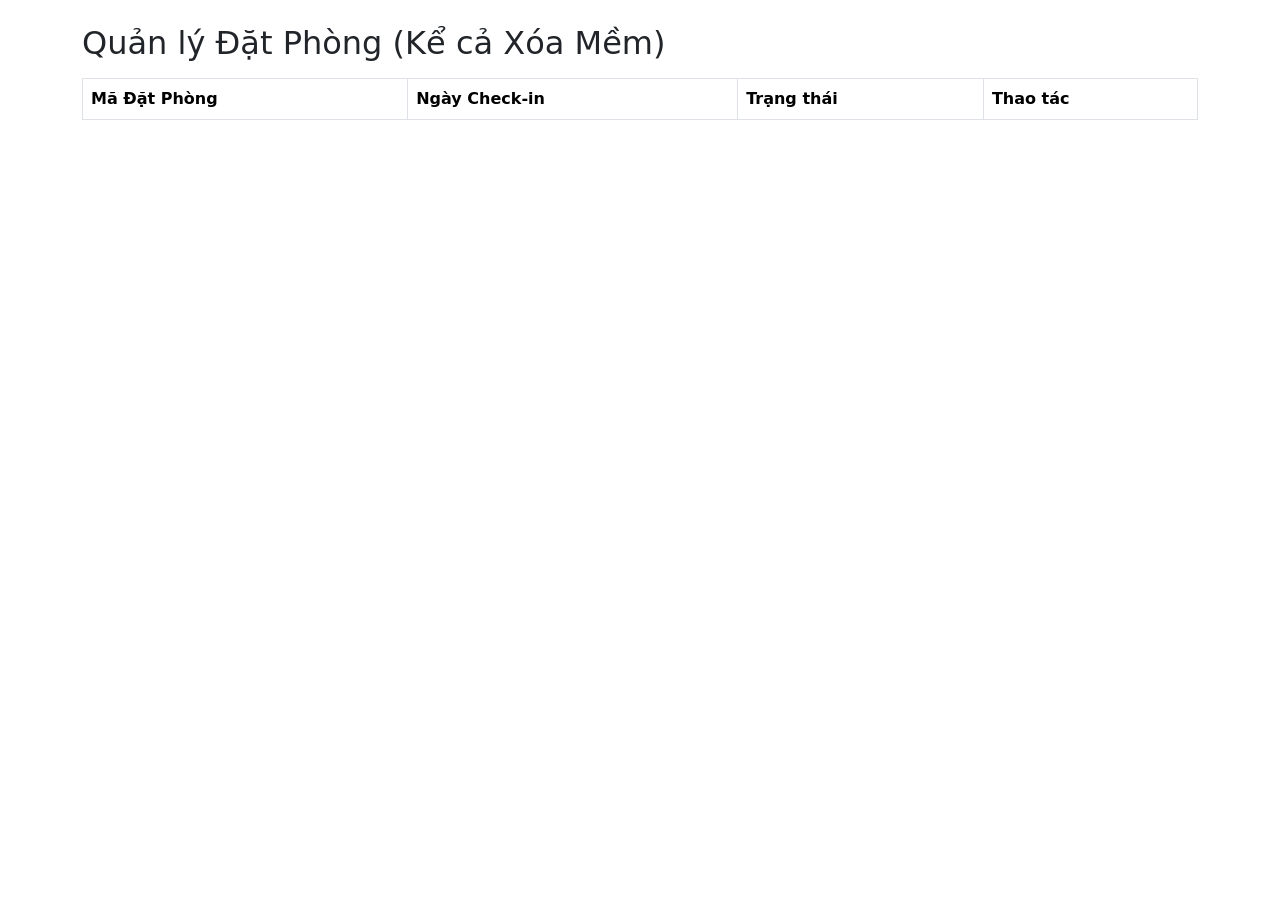
==== CK/wwwroot/admin.html @ 9e562812 "code" ====
﻿<!DOCTYPE html>
<html lang="vi">
<head>
    <meta charset="UTF-8">
    <title>Admin Dashboard</title>
    <link href="https://cdn.jsdelivr.net/npm/bootstrap@5.3.0/dist/css/bootstrap.min.css" rel="stylesheet">
</head>
<body>
    <div class="container mt-4">
        <h2>Quản lý Đặt Phòng (Kể cả Xóa Mềm)</h2>
        <table class="table table-bordered mt-3">
            <thead>
                <tr>
                    <th>Mã Đặt Phòng</th>
                    <th>Ngày Check-in</th>
                    <th>Trạng thái</th>
                    <th>Thao tác</th>
                </tr>
            </thead>
            <tbody id="adminTableBody">
            </tbody>
        </table>
    </div>
    <script src="js/api.js"></script>
</body>
</html>
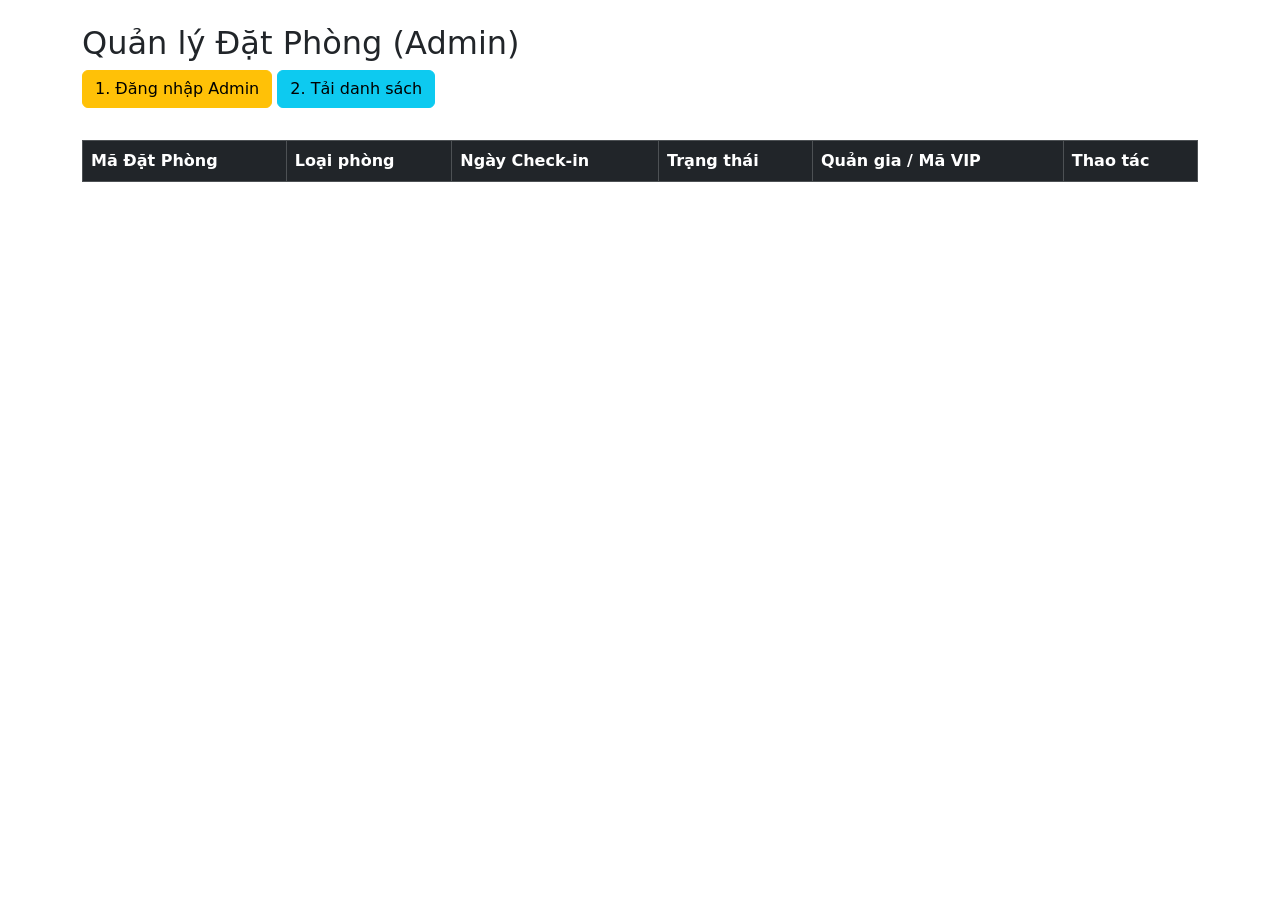
==== commit 21bf5eb5: "thieeus giao dienj" ====
--- a/CK/wwwroot/admin.html
+++ b/CK/wwwroot/admin.html
@@ -7,13 +7,17 @@
 </head>
 <body>
     <div class="container mt-4">
-        <h2>Quản lý Đặt Phòng (Kể cả Xóa Mềm)</h2>
+        <h2>Quản lý Đặt Phòng (Admin)</h2>
+        <button class="btn btn-warning mb-3" onclick="loginAdmin()">1. Đăng nhập Admin</button>
+        <button class="btn btn-info mb-3" onclick="loadBookings()">2. Tải danh sách</button>
         <table class="table table-bordered mt-3">
-            <thead>
+            <thead class="table-dark">
                 <tr>
                     <th>Mã Đặt Phòng</th>
+                    <th>Loại phòng</th>
                     <th>Ngày Check-in</th>
                     <th>Trạng thái</th>
+                    <th>Quản gia / Mã VIP</th>
                     <th>Thao tác</th>
                 </tr>
             </thead>
@@ -21,6 +25,116 @@
             </tbody>
         </table>
     </div>
+
+    <div class="modal fade" id="updateModal" tabindex="-1">
+        <div class="modal-dialog">
+            <div class="modal-content">
+                <div class="modal-header">
+                    <h5 class="modal-title">Cập nhật đơn phòng</h5>
+                    <button type="button" class="btn-close" data-bs-dismiss="modal"></button>
+                </div>
+                <div class="modal-body">
+                    <input type="hidden" id="updateBookingId">
+                    <div class="mb-3">
+                        <label>Trạng thái</label>
+                        <select id="updateStatus" class="form-select">
+                            <option value="Pending">Pending</option>
+                            <option value="Paid">Paid</option>
+                            <option value="CheckedIn">CheckedIn</option>
+                            <option value="CheckedOut">CheckedOut</option>
+                        </select>
+                    </div>
+                    <div class="mb-3">
+                        <label>Phân bổ quản gia (Chỉ hiển thị nếu là Suite)</label>
+                        <input type="text" id="updateButler" class="form-control" placeholder="Tên quản gia">
+                    </div>
+                </div>
+                <div class="modal-footer">
+                    <button type="button" class="btn btn-primary" onclick="submitUpdate()">Lưu cập nhật</button>
+                </div>
+            </div>
+        </div>
+    </div>
+
+    <script src="https://cdn.jsdelivr.net/npm/bootstrap@5.3.0/dist/js/bootstrap.bundle.min.js"></script>
     <script src="js/api.js"></script>
+    <script>
+        async function loginAdmin() {
+            const res = await fetch('/api/auth/login', {
+                method: 'POST',
+                headers: { 'Content-Type': 'application/json' },
+                body: JSON.stringify({ username: 'admin', password: 'admin123' })
+            });
+            if (res.ok) {
+                alert('Đăng nhập Admin thành công!');
+                loadBookings();
+            }
+        }
+
+        async function loadBookings() {
+            const res = await fetchWithAuth('/bookings');
+            if (!res.ok) return;
+            const data = await res.json();
+
+            const tbody = document.getElementById('adminTableBody');
+            tbody.innerHTML = '';
+
+            data.forEach(b => {
+                // Xử lý hiển thị thông tin nhạy cảm
+                let extraInfo = '';
+                if (b.roomType === 'Suite') {
+                    extraInfo = `Quản gia: ${b.butlerName || 'Chưa có'}<br>VIP Card: <span class="text-danger fw-bold">${b.vipCardNumber || 'Bảo mật'}</span>`;
+                } else {
+                    extraInfo = `Phí dọn dẹp: ${b.cleaningFee}`;
+                }
+
+                tbody.innerHTML += `
+                        <tr class="${b.status === 'SoftDeleted' ? 'table-secondary text-muted' : ''}">
+                            <td>${b.bookingId}</td>
+                            <td><span class="badge bg-secondary">${b.roomType}</span></td>
+                            <td>${new Date(b.checkInDate).toLocaleString()}</td>
+                            <td><span class="badge bg-info">${b.status}</span></td>
+                            <td>${extraInfo}</td>
+                            <td>
+                                <button class="btn btn-sm btn-primary" onclick="openUpdateModal('${b.bookingId}', '${b.status}', '${b.butlerName || ''}')">Sửa</button>
+                                <button class="btn btn-sm btn-danger" onclick="deleteBooking('${b.bookingId}')">Xóa mềm</button>
+                            </td>
+                        </tr>
+                    `;
+            });
+        }
+
+        function openUpdateModal(id, status, butler) {
+            document.getElementById('updateBookingId').value = id;
+            document.getElementById('updateStatus').value = status;
+            document.getElementById('updateButler').value = butler;
+            new bootstrap.Modal(document.getElementById('updateModal')).show();
+        }
+
+        // GỌI API HTTP PUT XUỐNG BACKEND (Vấn đề 2)
+        async function submitUpdate() {
+            const id = document.getElementById('updateBookingId').value;
+            const status = document.getElementById('updateStatus').value;
+            const butlerName = document.getElementById('updateButler').value;
+
+            const res = await fetchWithAuth(`/bookings/${id}/admin`, {
+                method: 'PUT',
+                body: JSON.stringify({ status, butlerName })
+            });
+
+            if (res.ok) {
+                alert('Cập nhật thành công!');
+                bootstrap.Modal.getInstance(document.getElementById('updateModal')).hide();
+                loadBookings();
+            }
+        }
+
+        async function deleteBooking(id) {
+            if (confirm('Bạn có chắc muốn xóa mềm đơn này?')) {
+                const res = await fetchWithAuth(`/bookings/${id}`, { method: 'DELETE' });
+                if (res.ok) loadBookings();
+            }
+        }
+    </script>
 </body>
 </html>
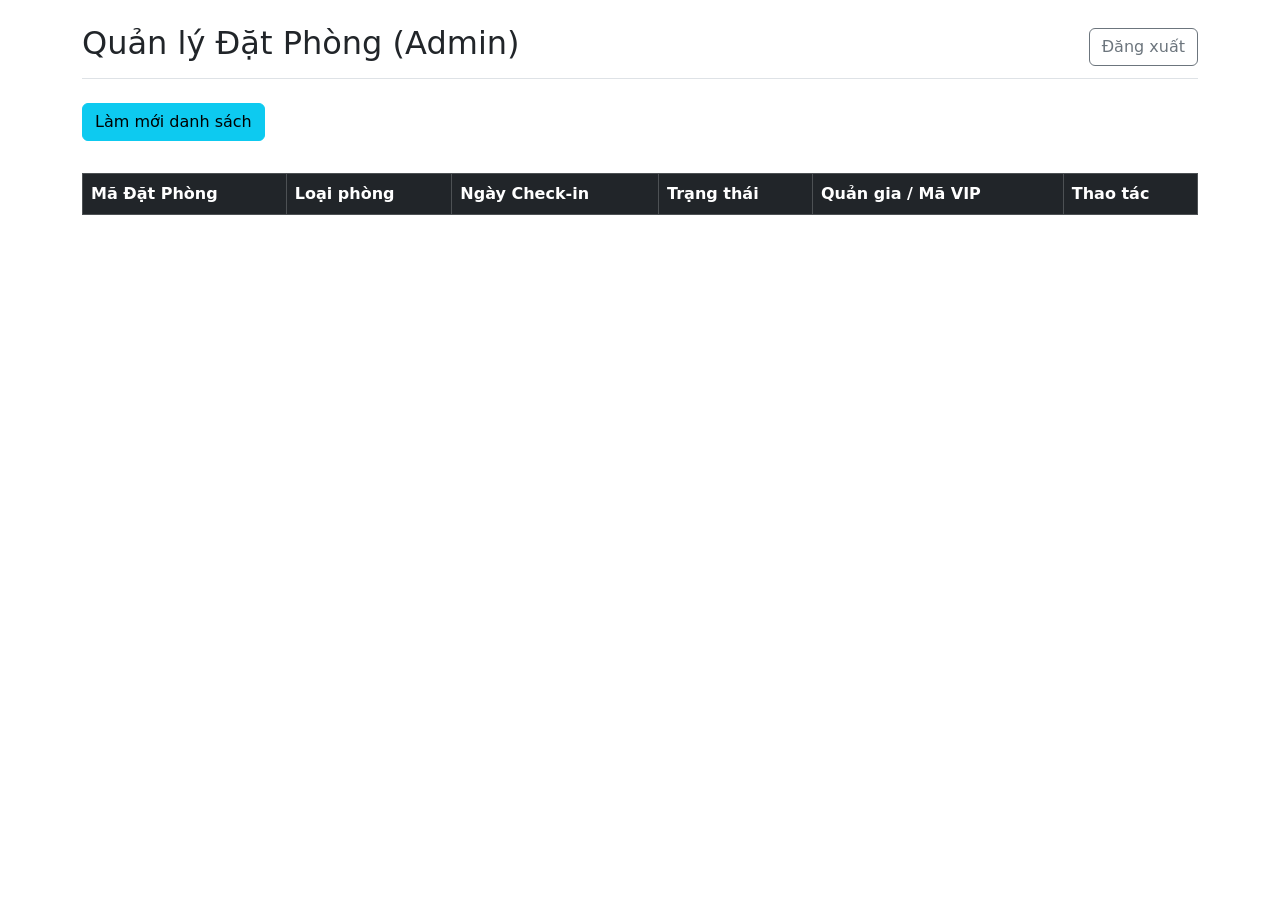
==== commit f04bfbda: "login" ====
--- a/CK/wwwroot/admin.html
+++ b/CK/wwwroot/admin.html
@@ -7,9 +7,13 @@
 </head>
 <body>
     <div class="container mt-4">
-        <h2>Quản lý Đặt Phòng (Admin)</h2>
-        <button class="btn btn-warning mb-3" onclick="loginAdmin()">1. Đăng nhập Admin</button>
-        <button class="btn btn-info mb-3" onclick="loadBookings()">2. Tải danh sách</button>
+        <div class="d-flex justify-content-between align-items-center mb-4 border-bottom pb-2">
+            <h2>Quản lý Đặt Phòng (Admin)</h2>
+            <button class="btn btn-outline-secondary" onclick="logout()">Đăng xuất</button>
+        </div>
+
+        <button class="btn btn-info mb-3" onclick="loadBookings()">Làm mới danh sách</button>
+
         <table class="table table-bordered mt-3">
             <thead class="table-dark">
                 <tr>
@@ -44,7 +48,7 @@
                             <option value="CheckedOut">CheckedOut</option>
                         </select>
                     </div>
-                    <div class="mb-3">
+                    <div class="mb-3" id="butlerFieldGroup">
                         <label>Phân bổ quản gia (Chỉ hiển thị nếu là Suite)</label>
                         <input type="text" id="updateButler" class="form-control" placeholder="Tên quản gia">
                     </div>
@@ -59,16 +63,14 @@
     <script src="https://cdn.jsdelivr.net/npm/bootstrap@5.3.0/dist/js/bootstrap.bundle.min.js"></script>
     <script src="js/api.js"></script>
     <script>
-        async function loginAdmin() {
-            const res = await fetch('/api/auth/login', {
-                method: 'POST',
-                headers: { 'Content-Type': 'application/json' },
-                body: JSON.stringify({ username: 'admin', password: 'admin123' })
-            });
-            if (res.ok) {
-                alert('Đăng nhập Admin thành công!');
-                loadBookings();
-            }
+        // Tự động load danh sách khi vào trang (nếu đã đăng nhập)
+        window.onload = () => {
+            loadBookings();
+        };
+
+        async function logout() {
+            await fetch('/api/auth/logout', { method: 'POST' });
+            window.location.href = '/login.html';
         }
 
         async function loadBookings() {
@@ -80,7 +82,6 @@
             tbody.innerHTML = '';
 
             data.forEach(b => {
-                // Xử lý hiển thị thông tin nhạy cảm
                 let extraInfo = '';
                 if (b.roomType === 'Suite') {
                     extraInfo = `Quản gia: ${b.butlerName || 'Chưa có'}<br>VIP Card: <span class="text-danger fw-bold">${b.vipCardNumber || 'Bảo mật'}</span>`;
@@ -88,30 +89,40 @@
                     extraInfo = `Phí dọn dẹp: ${b.cleaningFee}`;
                 }
 
+                // THÊM MỚI: Truyền thêm biến b.roomType vào hàm openUpdateModal
                 tbody.innerHTML += `
-                        <tr class="${b.status === 'SoftDeleted' ? 'table-secondary text-muted' : ''}">
-                            <td>${b.bookingId}</td>
-                            <td><span class="badge bg-secondary">${b.roomType}</span></td>
-                            <td>${new Date(b.checkInDate).toLocaleString()}</td>
-                            <td><span class="badge bg-info">${b.status}</span></td>
-                            <td>${extraInfo}</td>
-                            <td>
-                                <button class="btn btn-sm btn-primary" onclick="openUpdateModal('${b.bookingId}', '${b.status}', '${b.butlerName || ''}')">Sửa</button>
-                                <button class="btn btn-sm btn-danger" onclick="deleteBooking('${b.bookingId}')">Xóa mềm</button>
-                            </td>
-                        </tr>
-                    `;
+                            <tr class="${b.status === 'SoftDeleted' ? 'table-secondary text-muted' : ''}">
+                                <td>${b.bookingId}</td>
+                                <td><span class="badge bg-secondary">${b.roomType}</span></td>
+                                <td>${new Date(b.checkInDate).toLocaleString()}</td>
+                                <td><span class="badge bg-info">${b.status}</span></td>
+                                <td>${extraInfo}</td>
+                                <td>
+                                    <button class="btn btn-sm btn-primary" onclick="openUpdateModal('${b.bookingId}', '${b.status}', '${b.butlerName || ''}', '${b.roomType}')">Sửa</button>
+                                    <button class="btn btn-sm btn-danger" onclick="deleteBooking('${b.bookingId}')">Xóa mềm</button>
+                                </td>
+                            </tr>
+                        `;
             });
         }
 
-        function openUpdateModal(id, status, butler) {
+        // THÊM MỚI: Nhận thêm biến roomType và logic ẩn/hiện
+        function openUpdateModal(id, status, butler, roomType) {
             document.getElementById('updateBookingId').value = id;
             document.getElementById('updateStatus').value = status;
             document.getElementById('updateButler').value = butler;
+
+            // Xử lý ẩn hiện field Quản gia
+            const butlerGroup = document.getElementById('butlerFieldGroup');
+            if (roomType === 'Suite') {
+                butlerGroup.style.display = 'block'; // Hiện
+            } else {
+                butlerGroup.style.display = 'none';  // Ẩn
+            }
+
             new bootstrap.Modal(document.getElementById('updateModal')).show();
         }
 
-        // GỌI API HTTP PUT XUỐNG BACKEND (Vấn đề 2)
         async function submitUpdate() {
             const id = document.getElementById('updateBookingId').value;
             const status = document.getElementById('updateStatus').value;
